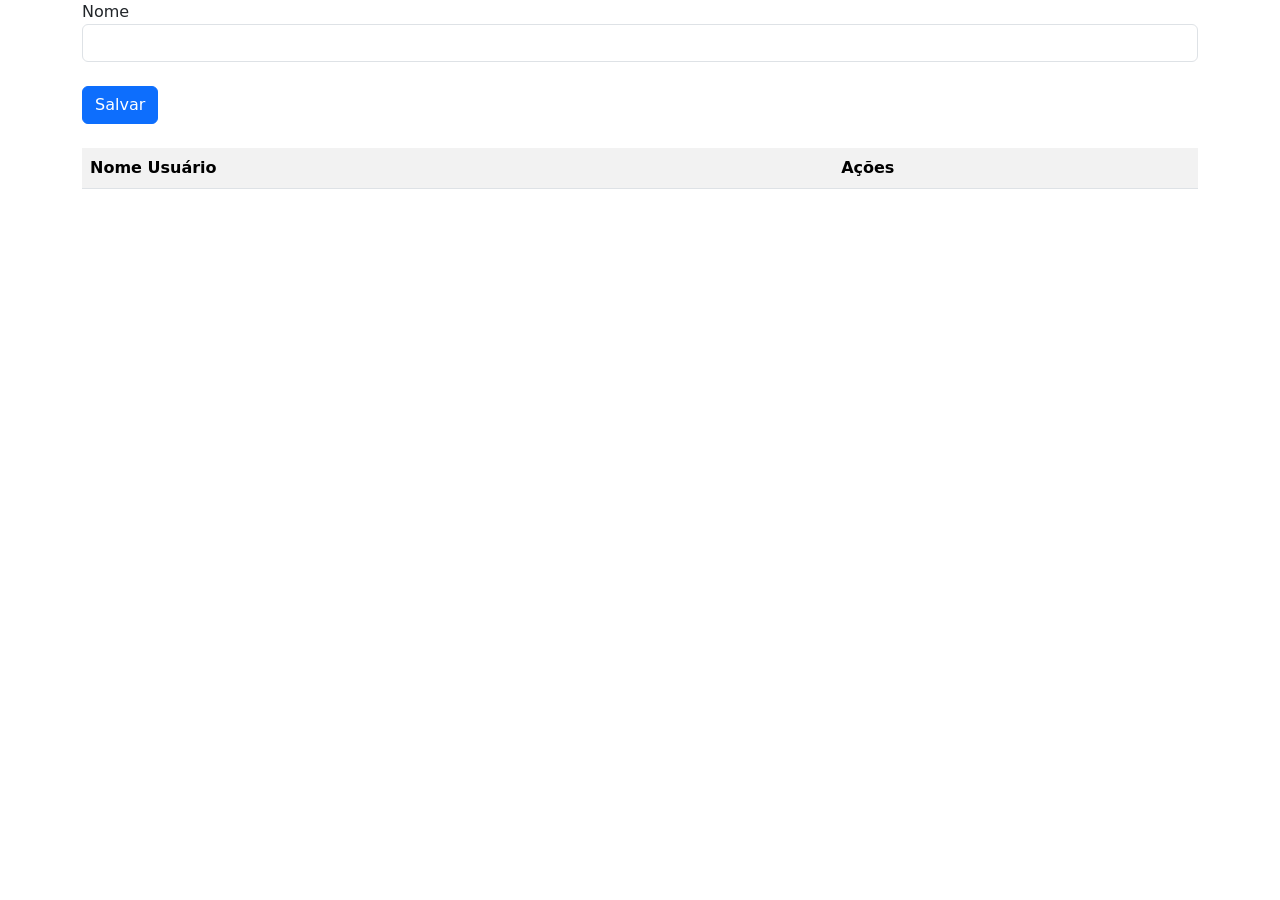
==== cadastro.html @ 443449ef "Adiciona arquivo da página de cadastro - contém tabela com nome de usuários cadastrados" ====
<!DOCTYPE html>
<html lang="pt-br">
<head>
    <meta charset='utf-8'>
    <meta name='viewport' content='width=device-width, initial-scale=1'>
    <title>Cadastro</title>
    <link rel="canonical" href="https://getbootstrap.com/docs/5.0/examples/sign-in/">

    <!-- Bootstrap core CSS -->
    <link href="https://cdn.jsdelivr.net/npm/bootstrap@5.0.2/dist/css/bootstrap.min.css" rel="stylesheet" integrity="sha384-EVSTQN3/azprG1Anm3QDgpJLIm9Nao0Yz1ztcQTwFspd3yD65VohhpuuCOmLASjC" crossorigin="anonymous">
</head>
<body>
    <div class="container">
        <label for="">Nome</label>
        <input type="text" class="form-control" id="nomeUser">
        <br>
        <button class="btn btn-primary" type="button" onclick="salvarUser()">Salvar</button>
    </div>
    <br>
    <div class="container">
        <table class="table table-striped" id="tabela">
            <tr> <!--linha de tabela-->
                <th>Nome Usuário</th> <!--cabeçalho de tabela-->
                <th>Ações</th>
            </tr>
        </table>
    </div>

    <script src="main.js"></script>
</body>
</html>
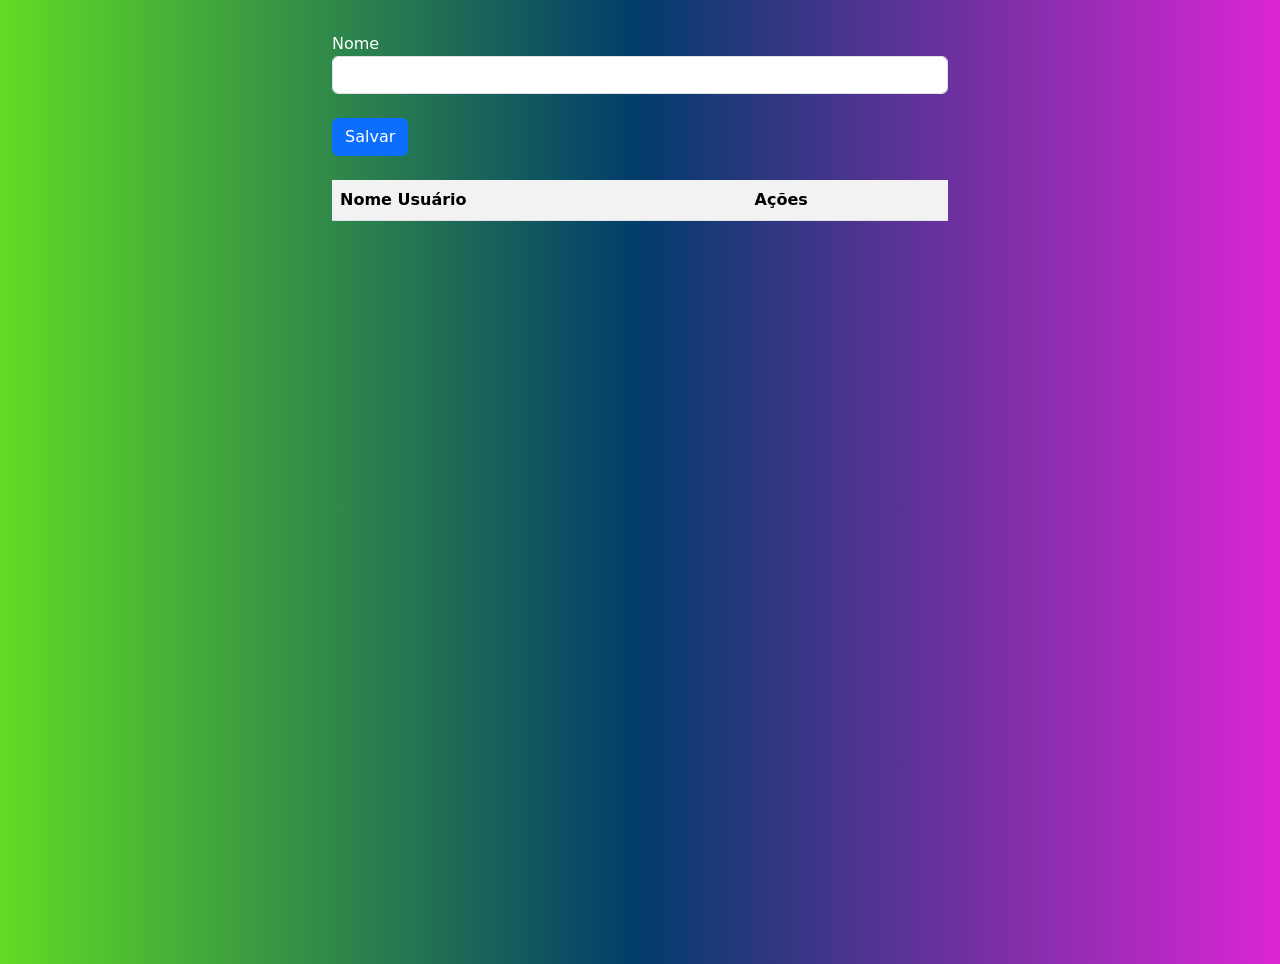
==== commit 7a002118: "Adiciona estilização personalizada e ajustes visuais sobre o Bootstrap" ====
--- a/cadastro.html
+++ b/cadastro.html
@@ -8,24 +8,26 @@
 
     <!-- Bootstrap core CSS -->
     <link href="https://cdn.jsdelivr.net/npm/bootstrap@5.0.2/dist/css/bootstrap.min.css" rel="stylesheet" integrity="sha384-EVSTQN3/azprG1Anm3QDgpJLIm9Nao0Yz1ztcQTwFspd3yD65VohhpuuCOmLASjC" crossorigin="anonymous">
+    <link href="style.css" rel="stylesheet" /> <!-- LINK DO HTML AO CSS -->
 </head>
-<body>
-    <div class="container">
-        <label for="">Nome</label>
-        <input type="text" class="form-control" id="nomeUser">
+<body class="body-cadastro">
+    <main>
+        <div class="container">
+            <label class="nome">Nome</label>
+            <input type="text" class="form-control" id="nomeUser">
+            <br>
+            <button class="btn btn-primary" type="button" onclick="salvarUser()">Salvar</button>
+        </div>
         <br>
-        <button class="btn btn-primary" type="button" onclick="salvarUser()">Salvar</button>
-    </div>
-    <br>
-    <div class="container">
-        <table class="table table-striped" id="tabela">
-            <tr> <!--linha de tabela-->
-                <th>Nome Usuário</th> <!--cabeçalho de tabela-->
-                <th>Ações</th>
-            </tr>
-        </table>
-    </div>
-
+        <div class="container">
+            <table class="table table-striped" id="tabela">
+                <tr> <!--linha de tabela-->
+                    <th>Nome Usuário</th> <!--cabeçalho de tabela-->
+                    <th>Ações</th>
+                </tr>
+            </table>
+        </div>
+    </main>
     <script src="main.js"></script>
 </body>
 </html>
--- a/style.css
+++ b/style.css
@@ -0,0 +1,90 @@
+.html-index,
+.body-index {
+  height: 100%;
+}
+
+.body-index {
+  height: 100%;
+  display: flex;
+  align-items: center;
+  padding-top: 40px;
+  padding-bottom: 40px;
+  background-image: linear-gradient(to left, #DB25D5, #023C6B, #61DB25);
+}
+
+.form-signin {
+  width: 100%;
+  max-width: 330px;
+  padding: 15px;
+  margin: auto;
+}
+
+.form-signin .checkbox {
+  font-weight: 400;
+}
+
+.form-signin .form-floating:focus-within {
+  z-index: 2;
+}
+
+.form-signin input[type="email"] {
+  margin-bottom: -1px;
+  border-bottom-right-radius: 0;
+  border-bottom-left-radius: 0;
+}
+
+.form-signin input[type="password"] {
+  margin-bottom: 10px;
+  border-top-left-radius: 0;
+  border-top-right-radius: 0;
+}
+
+.btn-fly {
+  right: 10px;
+  bottom: 10px;
+  position: absolute;
+}
+
+.checkbox
+{
+  color: #fff;
+}
+
+#titulo
+{
+  color: #fff;
+}
+
+.body-cadastro
+{
+    background-image: linear-gradient(to left, #DB25D5, #023C6B, #61DB25);
+    margin: 2rem auto;
+    min-height: 100vh; /* garante que o fundo cubra a tela toda */
+}
+
+.nome,
+#tabela,
+th,
+tr
+{
+    color: #fff;
+}
+
+@media (min-width: 768px)
+{
+    .body-cadastro
+    {
+        width: 50%;
+    }
+
+    .novo_cont
+    {
+        display: grid;
+        gap: 1rem;
+    }
+
+    .novo_cont button
+    {
+        width: fit-content; /* botão só ocupa o espaço do texto */
+    }
+}
